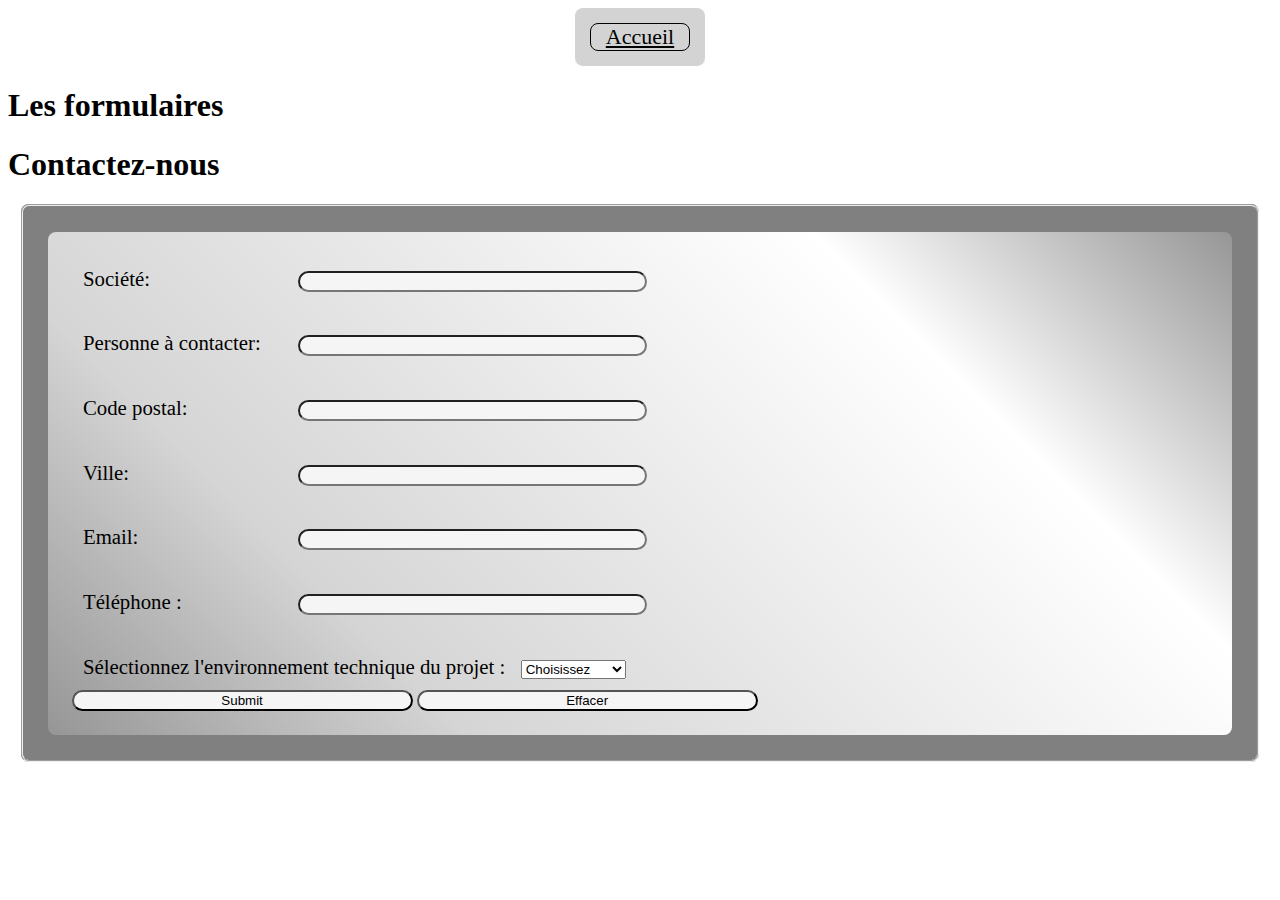
==== contact.html @ c321892e "Exercice Formulaire JS" ====
<!DOCTYPE html>
<html lang="fr">
<head>
    <meta charset="UTF-8">
    <meta name="viewport" content="width=device-width, initial-scale=1.0">
    <title>Exercice 16</title>
    <link rel="icon" href="assets/img/Unofficial_JavaScript_logo_2.svg.png">
    <link rel="stylesheet" href="assets/css/style.css">
</head>
<body>
    <nav>
        <ul class="nav">
            <li><a class="nav-item" href="index.html"> Accueil </a></li>
        </ul>
    </nav>
    <h1>Les formulaires</h1>

    <!-- <form action="" id="form1" onsubmit="return checkForm(this);">
        <input type="text" name="nom" value="Dupont">
        <input type="text" name="prenom" value="Eric">
        <input type="submit" id="idSubForm1" name="subForm1" value="Connection">
    
    </form> -->

            <!-- <fieldset class="form1">
                <h3>Vos Coordonnées :</h3>
                <h4><b>* </b>Ces zones sont obligatoires pour envoyer le formulaire.</h4>
                    <label for="societe" class="formu" >Société : </label><input required type="text" name="societe" id="societe" class="formu"><b> * </b>
                <br>
                    <label for="nom" class="formu">Personne à contacter : </label><input required type="text" name="nom" id="nom" class="formu"><b> * </b>
                <br>
                    
                    <label for="adresse" class="formu">Adresse de l'entreprise : </label><input type="text" name="adresse" id="adresse" class="formu">  
                <br>
                    <label for="cp" class="formu">Code postal : </label><input required type="number" name="cp" id="cp" class="formu"><b> * </b>
                <br> 
                    <label for="ville" class="formu">Ville : </label><input type="text" name="ville" id="ville" class="formu"><b> * </b>
                <br>
                    <label for="email" class="formu">Email : </label><input required type="email" name="email" id="email" placeholder="dave.loper@afpa.fr" class="formu" ><b> * </b>
                <br> -->
                <h1>Contactez-nous</h1>
            <fieldset class="form1">
                <form id="contactForm" method="post" novalidate>
                    <label for="societe">Société:</label>
                    <input type="text" id="societe" name="societe" required>
                    <br><span id="societeError" class="error"></span><br>
            
                    <label for="personne">Personne à contacter:</label>
                    <input type="text" id="personne" name="personne" required>
                    <br><span id="personneError" class="error"></span><br>
            
                    <label for="codePostal">Code postal:</label>
                    <input type="text" id="codePostal" name="codePostal" pattern="[0-9]{5}" required>
                    <br><span id="codePostalError" class="error"></span><br>
            
                    <label for="ville">Ville:</label>
                    <input type="text" id="ville" name="ville" required>
                    <br><span id="villeError" class="error"></span><br>
            
                    <label for="email">Email:</label>
                    <input type="email" id="email" name="email" required>
                    <br><span id="emailError" class="error"></span><br>          
            
                    <label for="tel" class="formu">Téléphone : </label> 
                    <input type="tel" name="tel" id="tel"><br>
                <br>
                    <label for="demande" class="formu">Sélectionnez l'environnement technique du projet :</label>
                    <select id="demande" class="formu" name="sujet"> 
                        <option value="" selected disabled>Choisissez</option>
                        <option value="Access" id="Access">Access</option>
                        <option value="Java" id="Java">Java</option>
                        <option value="Delphi" id="Delphi">Delphi</option>
                        <option value="Windex" id="Windex">Windex</option>
                        <option value="Visual Basic" id="Visual Basic">Visual Basic</option>
                        <option value="Power Builder" id="Power Builder">Power Builder</option>
                        <option value="Internet" id="Internet">Internet</option>
                        <option value="Intranet" id="Intranet">Intranet</option>
                        <option value="Windows NT" id="Windows NT">Windows NT</option>
                        <option value="Unix" id="Unix">Unix</option>
                        <option value="SQL Server" id="SQL Server">SQL Server</option>
                        <option value="Oracle" id="Oracle">Oracle</option>
                        <option value="autres" id="autre">Autres..</option>
                    </select>
                <br>
                <div CLA>
                    <input type="submit" id="bouton_envoi">
                    <input type="reset" value="Effacer">
                </div>
            </fieldset>
        </form>  
        <script src="assets/js/exercice16.js"></script>      
    </body>
</html>
---- assets/css/style.css ----
nav {
    display: flex;
    justify-content: center;
}
.nav {
    display: flex;
    color :black;
    font-size: 22px;
    padding:15px;
    border-radius:8px;
}
    a:link {
  color: black;
}
    a:visited {
  color: black;
}
.nav-item {
    width: 100%;
    font-size: 100%;
    margin-left: 15px;
    margin-right: 15PX;
}

ul {
    background-color: lightgrey;
    display: flex;
    list-style-type: none;
    margin: 0;
    width: auto;
  }

li {
    border-width:1px;
    border-style:solid; 
    border-color:rgb(0, 0, 0);
    border-radius:8px;
}

#Tableau h1 {
    display: flex;
    justify-content: center;
}
.test {
   display: flex;
   justify-content: center;
}

#magique { 
    display: flex;
    width: 100%;
}
#magique2 {
    width: 100%;
    text-align: center;
}
fieldset {
    width: auto;
    background-color: grey;
    margin: 1%;
    padding: 2%;
    border-radius:8px;
}
form {
    width: 96%;
    padding: 2%;
    background: rgb(150,150,150);
    background: linear-gradient(45deg, rgba(150,150,150,1) 0%, rgba(213,213,213,1) 25%, rgba(255,255,255,1) 75%, rgba(150,150,150,1) 100%);
    border-radius:8px;
}
label {
    display: inline-block;
    min-width: 200px;
    margin: 1%;
    font-size: 130%;
}
 input {
    display: inline-block;
    width: 30%;
    background-color: whitesmoke;
    border-radius:20px;
 }

 .error {
    font-size: small;
    color: red;
 }

 span {
    align-items: center;
 }
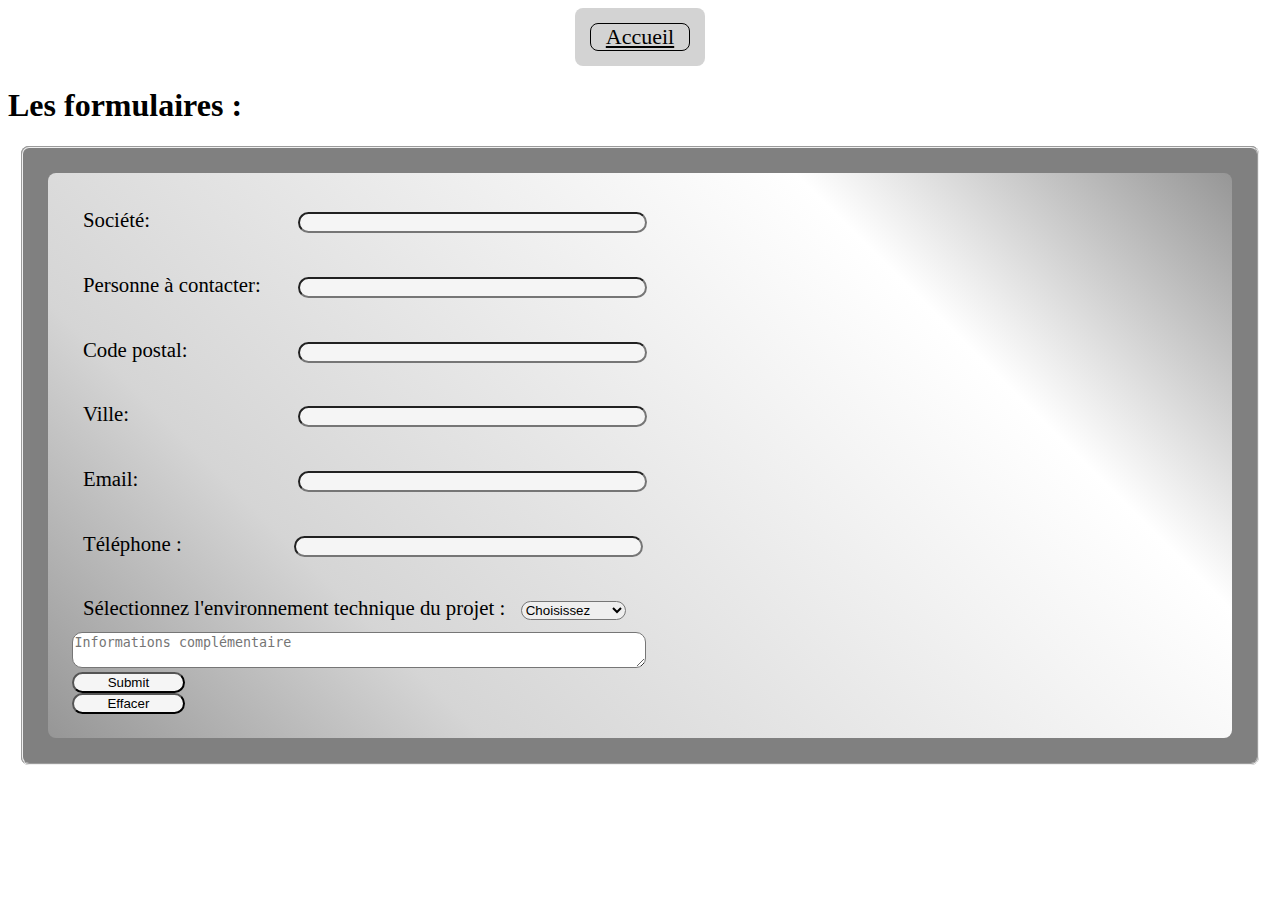
==== commit 7f0d3e7c: "Exercice 16 JS" ====
--- a/contact.html
+++ b/contact.html
@@ -13,59 +13,33 @@
             <li><a class="nav-item" href="index.html"> Accueil </a></li>
         </ul>
     </nav>
-    <h1>Les formulaires</h1>
-
-    <!-- <form action="" id="form1" onsubmit="return checkForm(this);">
-        <input type="text" name="nom" value="Dupont">
-        <input type="text" name="prenom" value="Eric">
-        <input type="submit" id="idSubForm1" name="subForm1" value="Connection">
-    
-    </form> -->
-
-            <!-- <fieldset class="form1">
-                <h3>Vos Coordonnées :</h3>
-                <h4><b>* </b>Ces zones sont obligatoires pour envoyer le formulaire.</h4>
-                    <label for="societe" class="formu" >Société : </label><input required type="text" name="societe" id="societe" class="formu"><b> * </b>
-                <br>
-                    <label for="nom" class="formu">Personne à contacter : </label><input required type="text" name="nom" id="nom" class="formu"><b> * </b>
-                <br>
-                    
-                    <label for="adresse" class="formu">Adresse de l'entreprise : </label><input type="text" name="adresse" id="adresse" class="formu">  
-                <br>
-                    <label for="cp" class="formu">Code postal : </label><input required type="number" name="cp" id="cp" class="formu"><b> * </b>
-                <br> 
-                    <label for="ville" class="formu">Ville : </label><input type="text" name="ville" id="ville" class="formu"><b> * </b>
-                <br>
-                    <label for="email" class="formu">Email : </label><input required type="email" name="email" id="email" placeholder="dave.loper@afpa.fr" class="formu" ><b> * </b>
-                <br> -->
-                <h1>Contactez-nous</h1>
-            <fieldset class="form1">
-                <form id="contactForm" method="post" novalidate>
-                    <label for="societe">Société:</label>
-                    <input type="text" id="societe" name="societe" required>
-                    <br><span id="societeError" class="error"></span><br>
+    <h1>Les formulaires :</h1>
+        <fieldset class="form1">
+            <form id="contactForm" method="post" novalidate>
+                <label for="societe">Société:</label>
+                <input type="text" id="societe" name="societe" required>
+            <br><span id="societeError" class="error"></span><br>
             
-                    <label for="personne">Personne à contacter:</label>
-                    <input type="text" id="personne" name="personne" required>
-                    <br><span id="personneError" class="error"></span><br>
+                <label for="personne">Personne à contacter:</label>
+                <input type="text" id="personne" name="personne" required>
+            <br><span id="personneError" class="error"></span><br>
             
-                    <label for="codePostal">Code postal:</label>
-                    <input type="text" id="codePostal" name="codePostal" pattern="[0-9]{5}" required>
-                    <br><span id="codePostalError" class="error"></span><br>
+                <label for="codePostal">Code postal:</label>
+                <input type="text" id="codePostal" name="codePostal" pattern="[0-9]{5}" required>
+            <br><span id="codePostalError" class="error"></span><br>
             
-                    <label for="ville">Ville:</label>
-                    <input type="text" id="ville" name="ville" required>
-                    <br><span id="villeError" class="error"></span><br>
+                <label for="ville">Ville:</label>
+                <input type="text" id="ville" name="ville" required>
+            <br><span id="villeError" class="error"></span><br>
             
-                    <label for="email">Email:</label>
-                    <input type="email" id="email" name="email" required>
-                    <br><span id="emailError" class="error"></span><br>          
+                <label for="email">Email:</label>
+                <input type="email" id="email" name="email" required>
+            <br><span id="emailError" class="error"></span><br>          
             
-                    <label for="tel" class="formu">Téléphone : </label> 
-                    <input type="tel" name="tel" id="tel"><br>
-                <br>
-                    <label for="demande" class="formu">Sélectionnez l'environnement technique du projet :</label>
-                    <select id="demande" class="formu" name="sujet"> 
+                <label for="tel">Téléphone : </label><input type="tel" name="tel" id="tel"><br>
+            <br>
+                <label for="demande">Sélectionnez l'environnement technique du projet :</label>
+                    <select id="demande" name="sujet"> 
                         <option value="" selected disabled>Choisissez</option>
                         <option value="Access" id="Access">Access</option>
                         <option value="Java" id="Java">Java</option>
@@ -81,13 +55,13 @@
                         <option value="Oracle" id="Oracle">Oracle</option>
                         <option value="autres" id="autre">Autres..</option>
                     </select>
-                <br>
-                <div CLA>
-                    <input type="submit" id="bouton_envoi">
-                    <input type="reset" value="Effacer">
-                </div>
-            </fieldset>
-        </form>  
+            <br>
+                <textarea class="formu" id="subject" name="subject" placeholder="Informations complémentaire"></textarea>
+            <br>
+                    <input class="test" type="submit" id="bouton_envoi">
+                    <input class="test" type="reset" value="Effacer">
+            </form> 
+        </fieldset> 
         <script src="assets/js/exercice16.js"></script>      
     </body>
 </html>    --- a/assets/css/style.css
+++ b/assets/css/style.css
@@ -88,4 +88,15 @@
 
  span {
     align-items: center;
- }+ }
+ .formu {
+    max-width: 50%;
+    width: 100%;
+ }
+
+.test {
+    width: 10%;
+}
+textarea , select {
+    border-radius: 10px;
+}
